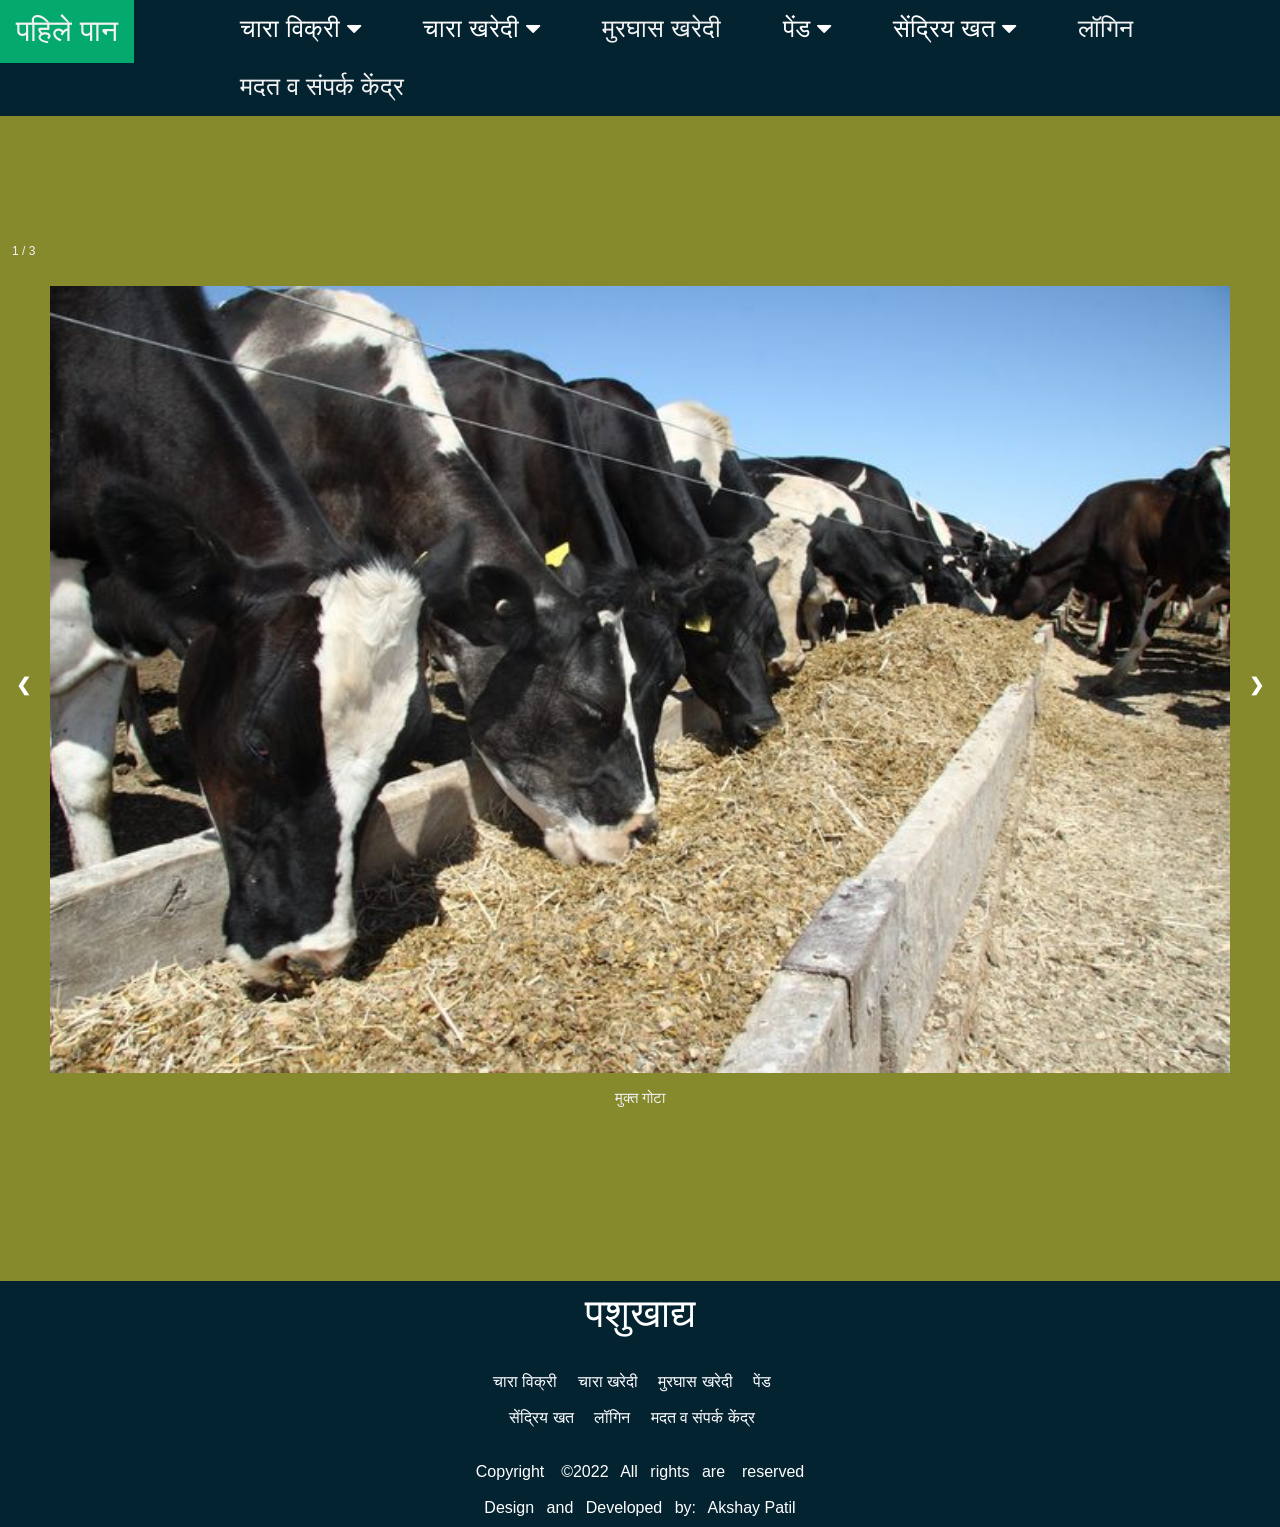
==== index.html @ a1eb7f36 "Rename home.html to index.html" ====
<!DOCTYPE html>
<html>
<head>
<meta name="viewport" content="width=device-width, initial-scale=1">
<link rel="stylesheet" href="https://cdnjs.cloudflare.com/ajax/libs/font-awesome/4.7.0/css/font-awesome.min.css">
<link rel="stylesheet" href="assets/styl.css">
<style>
    body {
    margin:0;font-family:Arial;
    /* background-color: rgb(27, 124, 203); */
    background-color: rgb(134, 137, 44);
    }

    .topnav {
    overflow: hidden;
    background-color: #042331;
    }

    .topnav a {
    float: left;
    display: block;
    color: #f2f2f2;
    text-align: center;
    padding: 14px 16px;
    text-decoration: none;
    font-size: 30px;
    }

    .active {
    background-color: #04AA6D;
    color: white;
    }

    .topnav .icon {
    display: none;
    }

    .dropdown {
    float: left;
    overflow: hidden;
    
    font-size: 25px;
    
    
    }

    .dropdown .dropbtn {
    font-size: 17px;    
    border: none;
    outline: none;
    color: white;
    padding: 14px 16px;
    background-color: inherit;
    font-family: inherit;
    margin: 0;
    font-size: 25px;
    }

    .dropdown-content {
    display: none;
    position: absolute;
    background-color: #f9f9f9;
    min-width: 160px;
    box-shadow: 0px 8px 16px 0px rgba(0,0,0,0.2);
    z-index: 1;
    font-size: 30px;
    }

    .dropdown-content a {
    float: none;
    color: black;
    padding: 12px 16px;
    text-decoration: none;
    display: block;
    text-align: left;
    }

    .topnav a:hover, .dropdown:hover .dropbtn {
    background-color: #555;
    color: white;
    }

    .dropdown-content a:hover {
    background-color: #ddd;
    color: black;
    }

    .dropdown:hover .dropdown-content {
    display: block;
    }

    @media screen and (max-width: 600px) {
    .topnav a:not(:first-child), .dropdown .dropbtn {
        display: none;
    }
    .topnav a.icon {
        float: right;
        display: block;
    }
    }

    @media screen and (max-width: 600px) {
    .topnav.responsive {position: relative;}
    .topnav.responsive .icon {
        position: absolute;
        right: 0;
        top: 0;
        bottom: 0;
    }
    .topnav.responsive a {
        float: none;
        display: block;
        text-align: left;
    }
    .topnav.responsive .dropdown {float: none;}
    .topnav.responsive .dropdown-content {position: relative;}
    .topnav.responsive .dropdown .dropbtn {
        display: block;
        width: 100%;
        text-align: left;
    }
    }
</style>
</head>
<body>

    <div class="topnav" id="myTopnav">
        <div class="home">
            <a style="margin-right: 60px;" href="home.html" class="active">पहिले पान</a>
        </div>
    
    
        <div class="dropdown">
            <button  class="dropbtn" style="margin-left: 30px;">चारा विक्री 
                <i class="fa fa-caret-down"></i>
            </button>
            <div class="dropdown-content">
                <a href="sell.html">ऊस</a>
                <a href="sell.html">मका</a>
                <a href="sell.html">उसाच्या (वाड्याची पेंडी)</a>
                <a href="sell.html">घास गवत</a>
                <a href="sell.html">कडधाण्याचे कुटा</a>
            </div>
        </div> 
        <div class="dropdown" style="margin-left: 30px;">
            <button class="dropbtn">चारा खरेदी 
                <i class="fa fa-caret-down"></i>
            </button>
            <div class="dropdown-content">
                <a href="buy.html">ऊस</a>
                <a href="buy.html">मका</a>
                <a href="buy.html">उसाच्या (वाड्याची पेंडी)</a>
                <a href="buy.html">घास गवत</a>
                <a href="buy.html">कडधाण्याचे कुटा</a>
            </div>
        </div>

            <a style="font-size: 25px; margin-left: 30px;" href="murghas.html">मुरघास खरेदी</a>
    
    
        <div class="dropdown" style="margin-left: 30px;">
            <button class="dropbtn">पेंड
                <i class="fa fa-caret-down"></i>
            </button>
        
            <div class="dropdown-content">
                <a href="pend.html">गोळी पेंड (इंद्रनील)</a>
                <a href="pend.html">गोळी पेंड (सोनाई)</a>
                <a href="pend.html">खपरी पेंड</a>
                <a href="pend.html">सरकी पेंड</a>
                <a href="pend.html">गहू भुसा</a>
                <a href="pend.html"> मकेचा भरडा</a>  
            </div>
        </div>
    
        <div class="dropdown" style="margin-left: 30px;">
            <button class="dropbtn">सेंद्रिय खत
                <i class="fa fa-caret-down"></i>
            </button>
        
            <div class="dropdown-content">
                <a href="khat.html">शेण खत</a>
                <a href="khat.html">लेंडी खत</a>
                <a href="khat.html">कोंबडी खत</a>
            </div>
        </div>
        
        <div class="dopdown">
            <a style="font-size: 25px;margin-left: 30px; " href="login.html">लॉगिन</a>
        </div>

        
            <a style="font-size: 25px;margin-left: 30px;" href="#">मदत व संपर्क केंद्र</a>
        
        
        
        <!-- <a href="#" class='loginbtn' onclick="document.getElementById('login-form').style.display='block'" 
                style="width:auto;">लॉगिन </a> -->
    
        
            <!-- <a style="font-size: 30px;" href="#">मदत व संपर्क केंद्र</a> -->
        
    
        <a href="javascript:void(0);" style="font-size:30px;" class="icon" onclick="myFunction()">&#9776;</a>
    </div>
    

    <div class="slideshow-container" style="margin-top: 120px;">
        <div class="mySlides fade">
            <div class="numbertext">1 / 3</div>
            <img src="assets/cow.jpg" style="width:100%" alt="cow">
            <div class="text">मुक्त गोटा</div>
        </div>
        <div class="mySlides fade">
            <div class="numbertext">2 / 3</div>
            <img src="assets/goat.jpg" style="width:100%" alt="">
            <div class="text">शेळी पालन</div>
        </div>
        <div class="mySlides fade">
            <div class="numbertext">3 / 3</div>
            <img src="assets/hen.jpg" style="width:100%" alt="">
            <div class="text">कुकुट पालन</div>
        </div>
        <a class="prev" onclick="plusSlides(-1)">&#10094;</a>
        <a class="next" onclick="plusSlides(1)">&#10095;</a>
    </div>
    <br>
    <div style="text-align:center">
        <span class="dot" onclick="currentSlide(1)"></span>
        <span class="dot" onclick="currentSlide(2)"></span>
        <span class="dot" onclick="currentSlide(3)"></span>
    </div>
    <script src="assets/a.js"></script>


    </div>
    

    <!-- <script>
    var x=document.getElementById('login');
    var y=document.getElementById('register');
    var z=document.getElementById('btn');
    function register()
    {
    x.style.left='-400px';
    y.style.left='50px';
    z.style.left='110px';
    }
    function login()
    {
    x.style.left='50px';
    y.style.left='450px';
    z.style.left='0px';
    }
    </script>
    <script>
    var modal = document.getElementById('login-form');
    window.onclick = function(event) 
    {
    if (event.target == modal) 
    {
    modal.style.display = "none";
    }
    }
    </script> -->
    


    <!-- <footer >
    <div id="foot">
        <p>Copyright &ensp;  &copy; pashukhadya.live &ensp; |&ensp;  All rights are reserved </p><br>
        | Follow us on 
        <a href="https:instagram.com">
            <img src="assets/instagram.jpg" alt="Instagram" height="15px" width="25px"> &ensp;&ensp;
        </a>
        <a href="https://facebook.com">
            <img src="assets/facebook.jpg" alt="Facebook" height="25px" width="25px"> &ensp;&ensp;
        </a>
        <a href="https://telegram.com"> 
            <img src="assets/telegram.jpg" alt="Telegram" height="25px" width="25px">
        </a>
    </div>
    </footer> -->
    <footer style="margin-bottom: 0px; margin-top: 140px;">
        <div class="first" style="background-color:  #042331; text-align: center; padding: 10px 10px;color: white; margin-bottom: 0;">
            <div class="second" style="font-size: 40px;" >
                पशुखाद्य
            </div>
            
            <br><br>
            <div style="text-align: center; color: white;">
                <a  style="cursor: 20px; color: white;" href="sell.html">चारा विक्री</a>&emsp;
                <a style="color: white;" href="buy.html">चारा खरेदी</a>&emsp;
                <a style="color:white;" href="murghas.html">मुरघास खरेदी</a>&emsp;
                <a style="color:white;" href="pend.html">पेंड</a>&emsp;<br><br>
                <a style="color:white;" href="khat.html">सेंद्रिय खत</a>&emsp;
                <a style="color:white;" href="login.html">लॉगिन</a>&emsp;
                <a style="color:white;" href="help.html">मदत व संपर्क केंद्र</a>&emsp;
            </div>
            <br><br>
            <div>
                Copyright &ensp; ©2022&ensp; All &ensp;rights &ensp;are &ensp; reserved<br><br>
                 Design&ensp; and&ensp; Developed&ensp; by:&ensp; Akshay Patil
                 <br>
            </div>
        </div>

    </footer>


    <script>
    function myFunction() {
    var x = document.getElementById("myTopnav");
    if (x.className === "topnav") {
        x.className += " responsive";
    } else {
        x.className = "topnav";
    }
    }
    </script>

</body>
</html>
---- assets/styl.css ----
*{
  margin: 0;
  padding: 0;
  list-style: none;
  text-decoration: none;
  box-sizing: border-box
  }
  body{
    font-family: Verdana,sans-serif;
    background-color: #9ca0c1e9;
    
    margin:0;
    /* user-select: none; */
  }
  


  /* footer {
    background-color: #063247;
    text-decoration: none;
    padding: 8px;
    text-align: center;
    color: white;
  }
  footer div,p{
    text-align: center;
  }

  a
  {
      text-decoration: none;
      color: palevioletred;
      font-size: 28px;
  } */
  #login-form
  {
      display: none;
  }
  .form-box
  {
    width:380px;
    height:480px;
    position:relative;
    margin:2% auto;
    background:rgba(0,0,0,0.3);
    padding:10px;
    overflow: hidden;
  }
  .button-box
  {
    width:220px;
    margin:35px auto;
    position:relative;
    box-shadow: 0 0 20px 9px #ff61241f;
    border-radius: 30px;
  }
  .toggle-btn
  {
    padding:10px 30px;
    cursor:pointer;
    background:transparent; 
    border:0;
    outline: none;
    position: relative;
  }
  #btn
  {
    top: 0;
    left:0;
    position: absolute;
    width: 110px;
    height: 100%;
    background: #F3C693;
    border-radius: 30px;
    transition: .5s;
  }
  .input-group-login
  {
    top: 150px;
    position:absolute;
    width:280px;
    transition:.5s;
  }
  .input-group-register
  {
    top: 120px;
    position:absolute;
    width:280px;
    transition:.5s;
  }
  .input-field
  {
    width: 100%;
    padding:10px 0;
    margin:5px 0;
    border-left:0;
    border-top:0;
    border-right:0;
    border-bottom: 1px solid #999;
    outline:none;
    background: transparent;
  }
  .submit-btn
  {
    width: 85%;
    padding: 10px 30px;
    cursor: pointer;
    display: block;
    margin: auto;
    background: #F3C693;
    border: 0;
    outline: none;
    border-radius: 30px;
  }
  .check-box
  {
    margin: 30px 10px 34px 0;
  }
  span
  {
    color:#777;
    font-size:12px;
    bottom:68px;
    position:absolute;
  }
  #login
  {
    left:50px;
  }
  #login input
  {
    color:white;
    font-size:15;
  }
  #register
  {
    left:450px;
  }
  #register input
  {
  color:white;
  font-size: 15;
  }
  .mySlides {
    display: none
    
  }
  img {
      vertical-align: middle;
      padding: 50px 50px;
      
      
  }
  /* Slideshow container */
  .slideshow-container {
    max-width: 100%;
    position: relative;
    margin: auto;
  }
  /* Next & previous buttons */
  .prev, .next {
    cursor: pointer;
    position: absolute;
    top: 50%;
    width: auto;
    padding: 16px;
    margin-top: -22px;
    color: white;
    font-weight: bold;
    font-size: 18px;
    transition: 0.6s ease;
    border-radius: 0 3px 3px 0;
    
  }
  /* Position the "next button" to the right */
  .next {
    right: 0;
    border-radius: 3px 0 0 3px;
  }
  /* On hover, add a black background color with a little bit see-through */
  .prev:hover, .next:hover {
    background-color: rgba(0,0,0,0.8);
  }
  /* Caption text */
  .text {
    color: #f2f2f2;
    font-size: 15px;
    padding: 8px 12px;
    position: absolute;
    bottom: 8px;
    width: 100%;
    text-align: center;
  }
  /* Number text (1/3 etc) */
  .numbertext {
    color: #f2f2f2;
    font-size: 12px;
    padding: 8px 12px;
    position: absolute;
    top: 0;
  }
  /* The dots/bullets/indicators 
  .dot {
    cursor: pointer;
    height: 15px;
    width: 15px;
    margin: 0 2px;
    background-color: #bbb;
    border-radius: 50%;
    display: inline-block;
    transition: background-color 0.6s ease;
  }
  .active, .dot:hover {
    background-color: #717171;
  }*/
  /* Fading animation */
  .fade {
    -webkit-animation-name: fade;
    -webkit-animation-duration: 1.5s;
    animation-name: fade;
    animation-duration: 1.5s;
  }
  @-webkit-keyframes fade {
    from {opacity: .4} 
    to {opacity: 1}
  }
  @keyframes fade {
    from {opacity: .4} 
    to {opacity: 1}
  }
  /* On smaller screens, decrease text size */
  @media only screen and (max-width: 300px) {
    .prev, .next,.text {font-size: 11px}
  .dot{
  height: 80px;
  width: 80px;
  }
  @media only screen and (max-width: 500px) {
    .prev, .next,.text {font-size: 14px}
  }

  @media screen and (max-width: 480px) {
    .image1,.image2,.image3{
      width: 32%;
    }
  }
  
}
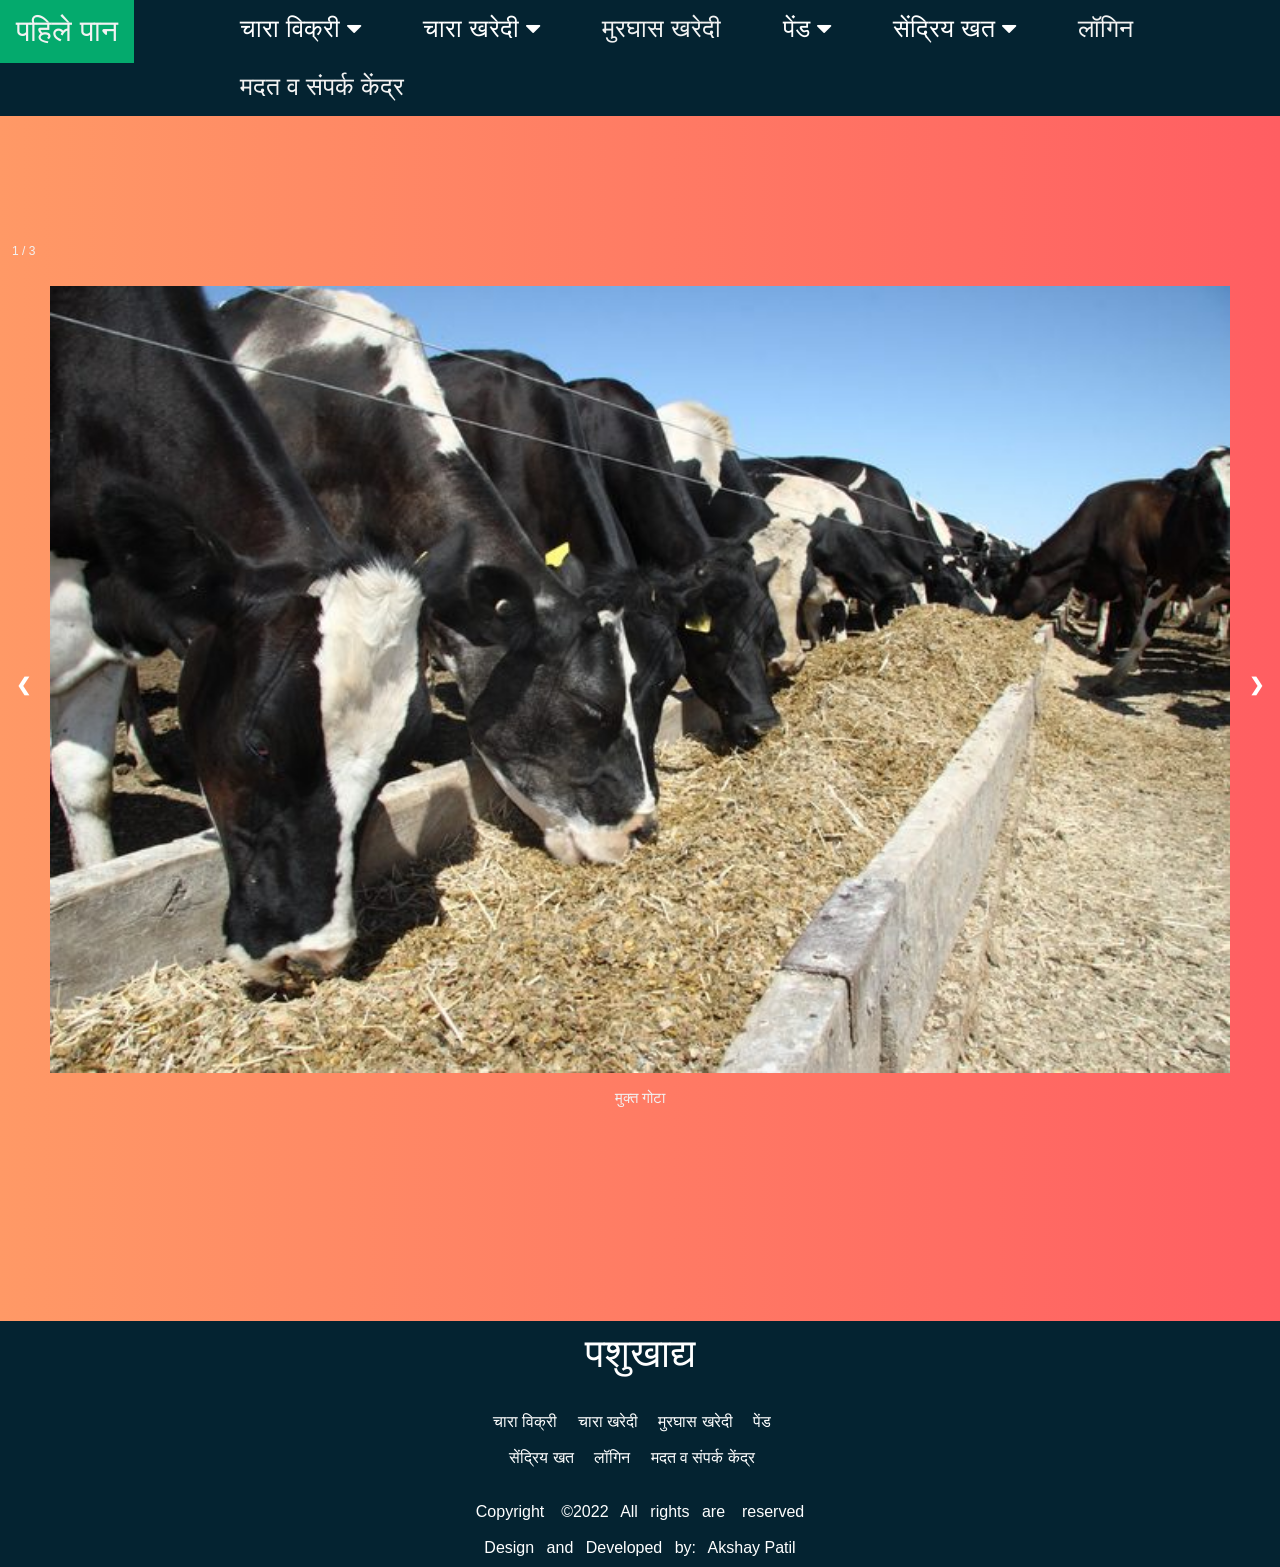
==== commit 143bf8cc: "Update and rename home.html to index.html" ====
--- a/index.html
+++ b/index.html
@@ -8,7 +8,9 @@
     body {
     margin:0;font-family:Arial;
     /* background-color: rgb(27, 124, 203); */
-    background-color: rgb(134, 137, 44);
+    /* background-color: #FF3399; */
+     background-image: linear-gradient(to right, #ff9966, #ff5e62);
+
     }
 
     .topnav {
@@ -126,7 +128,7 @@
 
     <div class="topnav" id="myTopnav">
         <div class="home">
-            <a style="margin-right: 60px;" href="home.html" class="active">पहिले पान</a>
+            <a style="margin-right: 60px;" href="index.html" class="active">पहिले पान</a>
         </div>
     
     
@@ -281,7 +283,7 @@
         </a>
     </div>
     </footer> -->
-    <footer style="margin-bottom: 0px; margin-top: 140px;">
+    <footer style="margin-bottom: 0px; margin-top: 180px;">
         <div class="first" style="background-color:  #042331; text-align: center; padding: 10px 10px;color: white; margin-bottom: 0;">
             <div class="second" style="font-size: 40px;" >
                 पशुखाद्य
